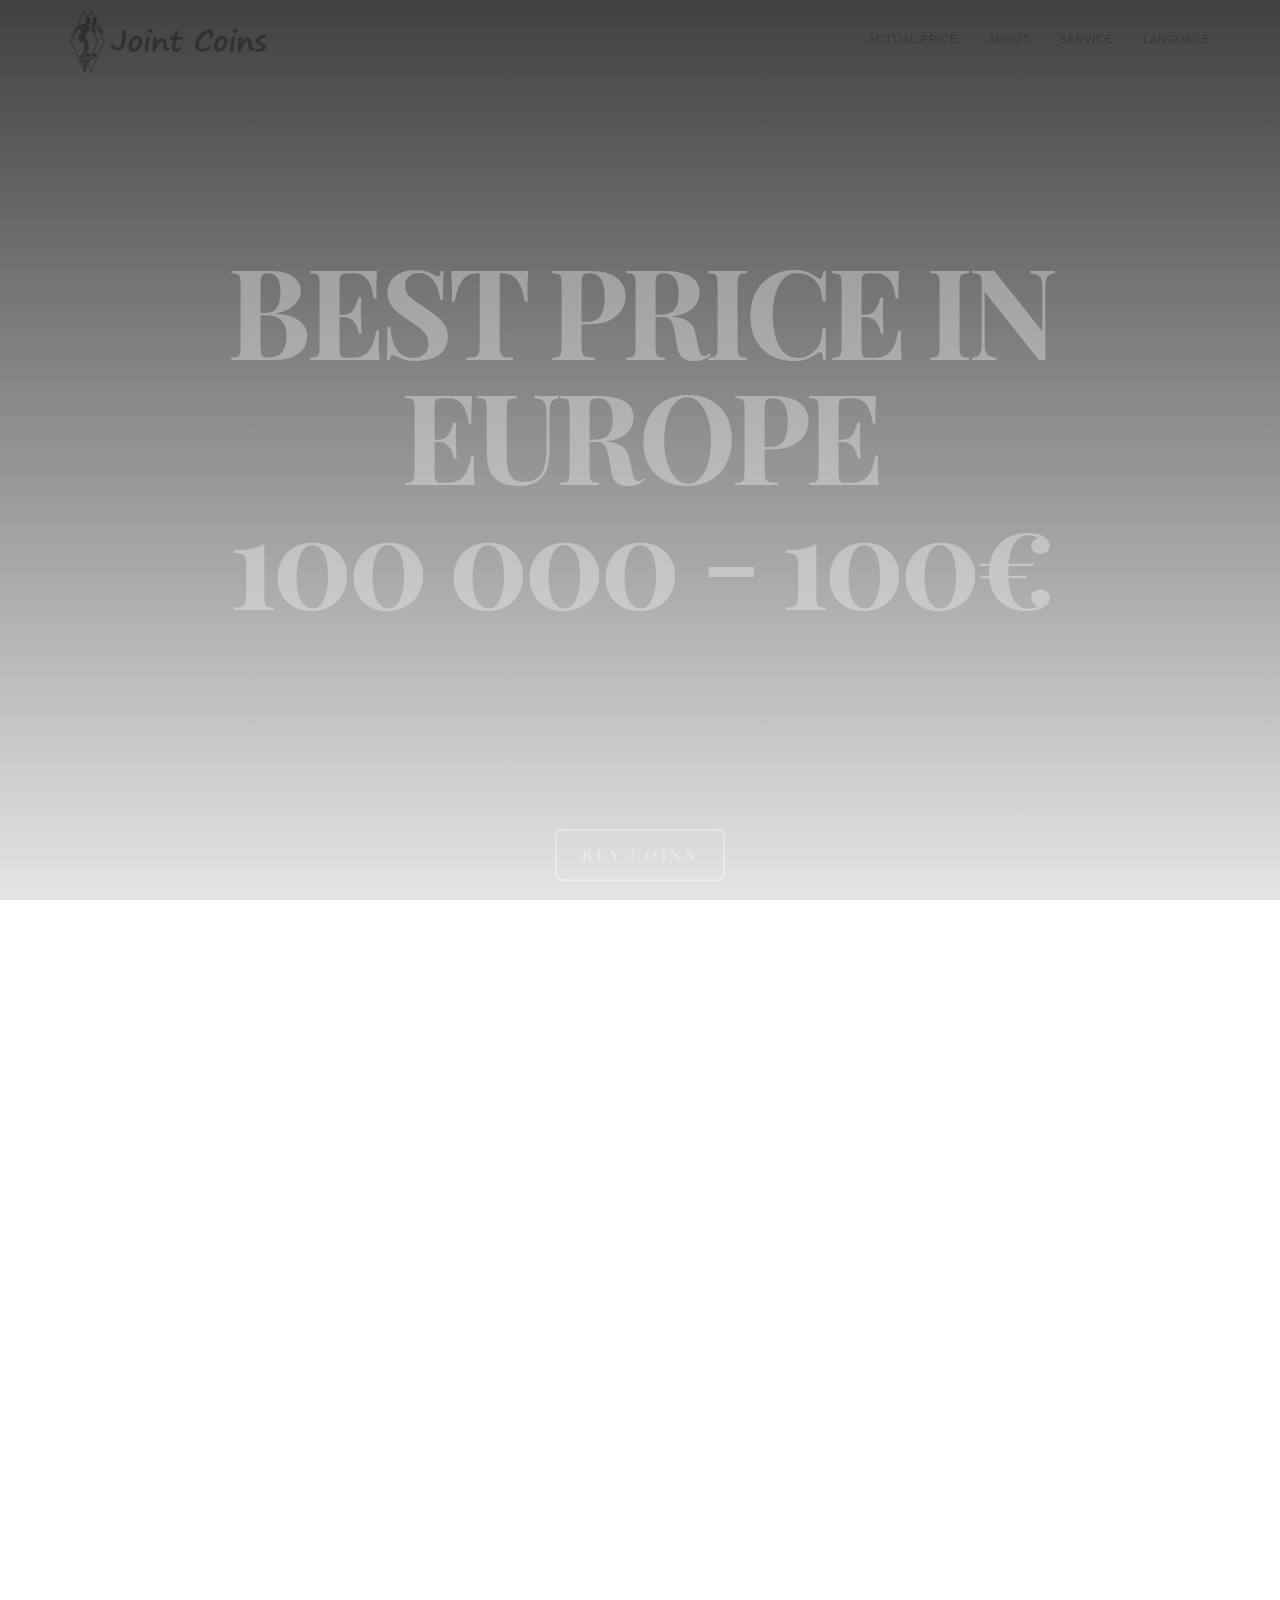
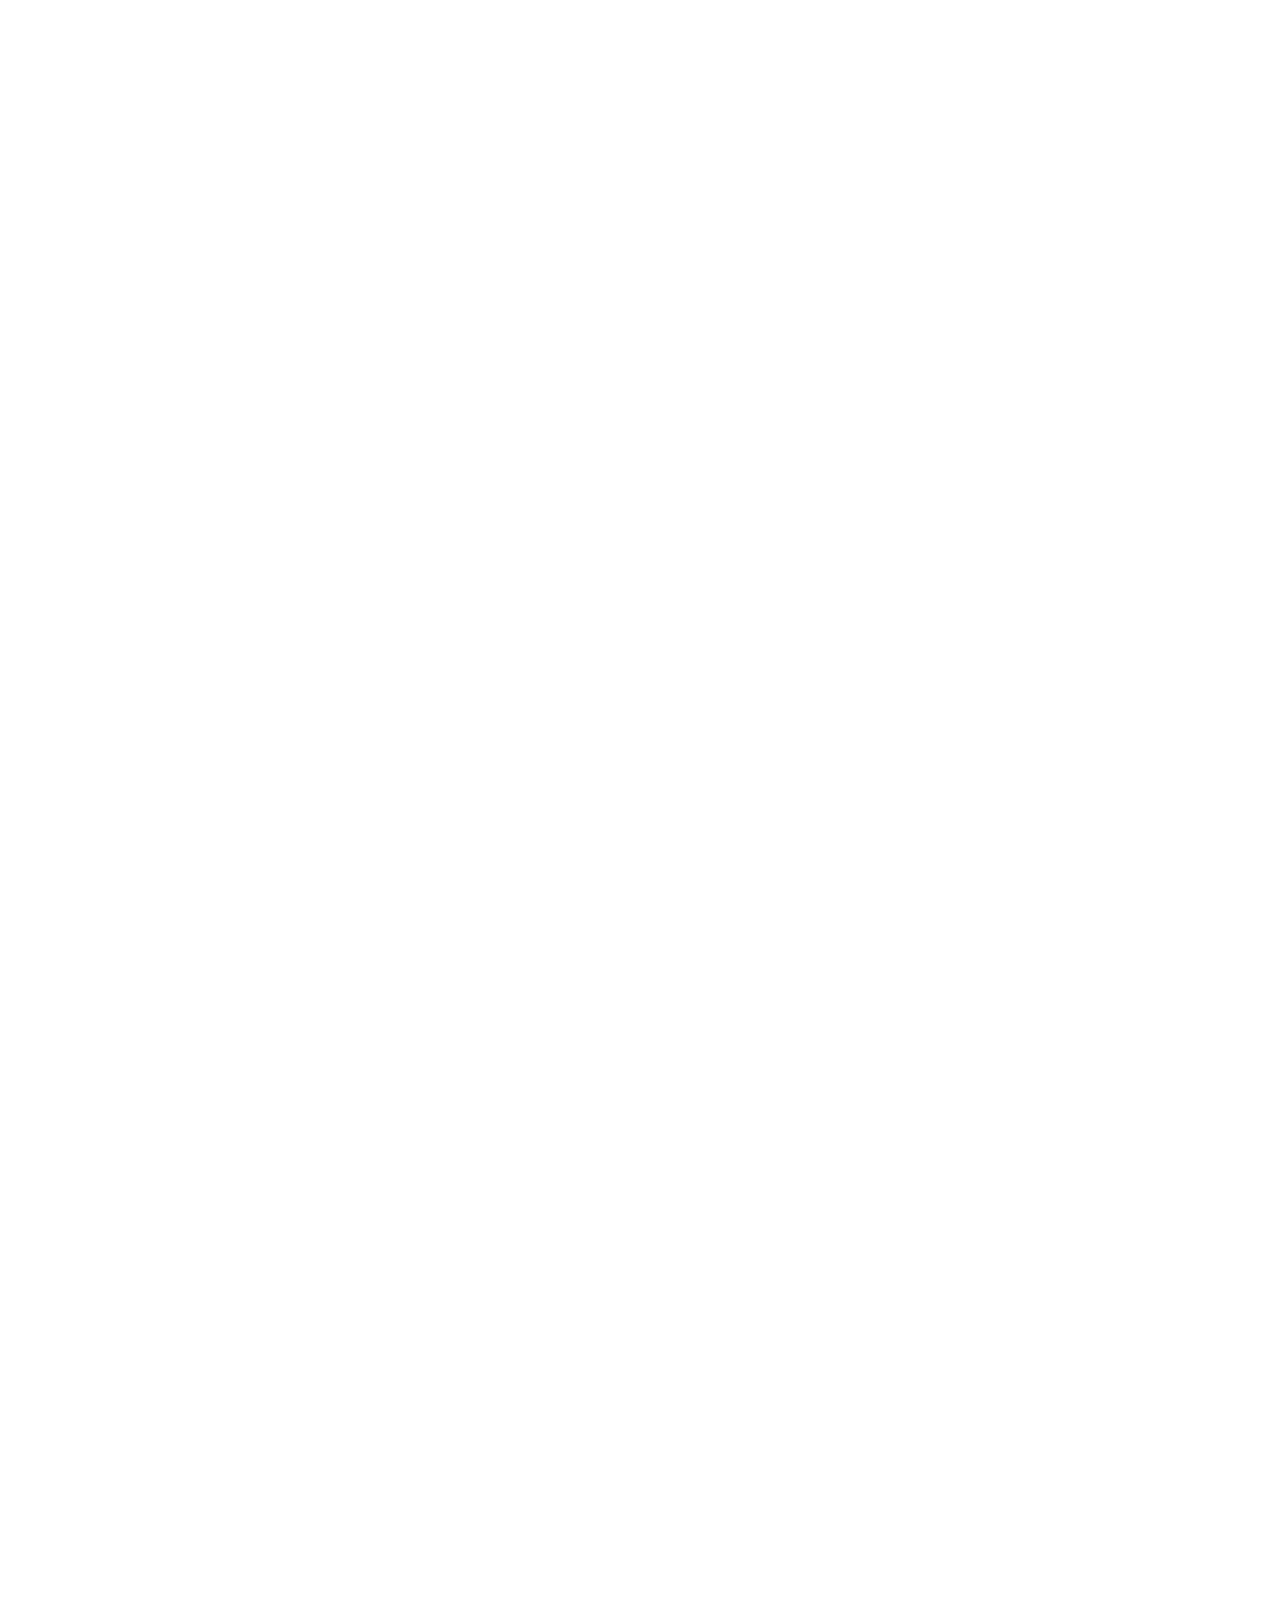
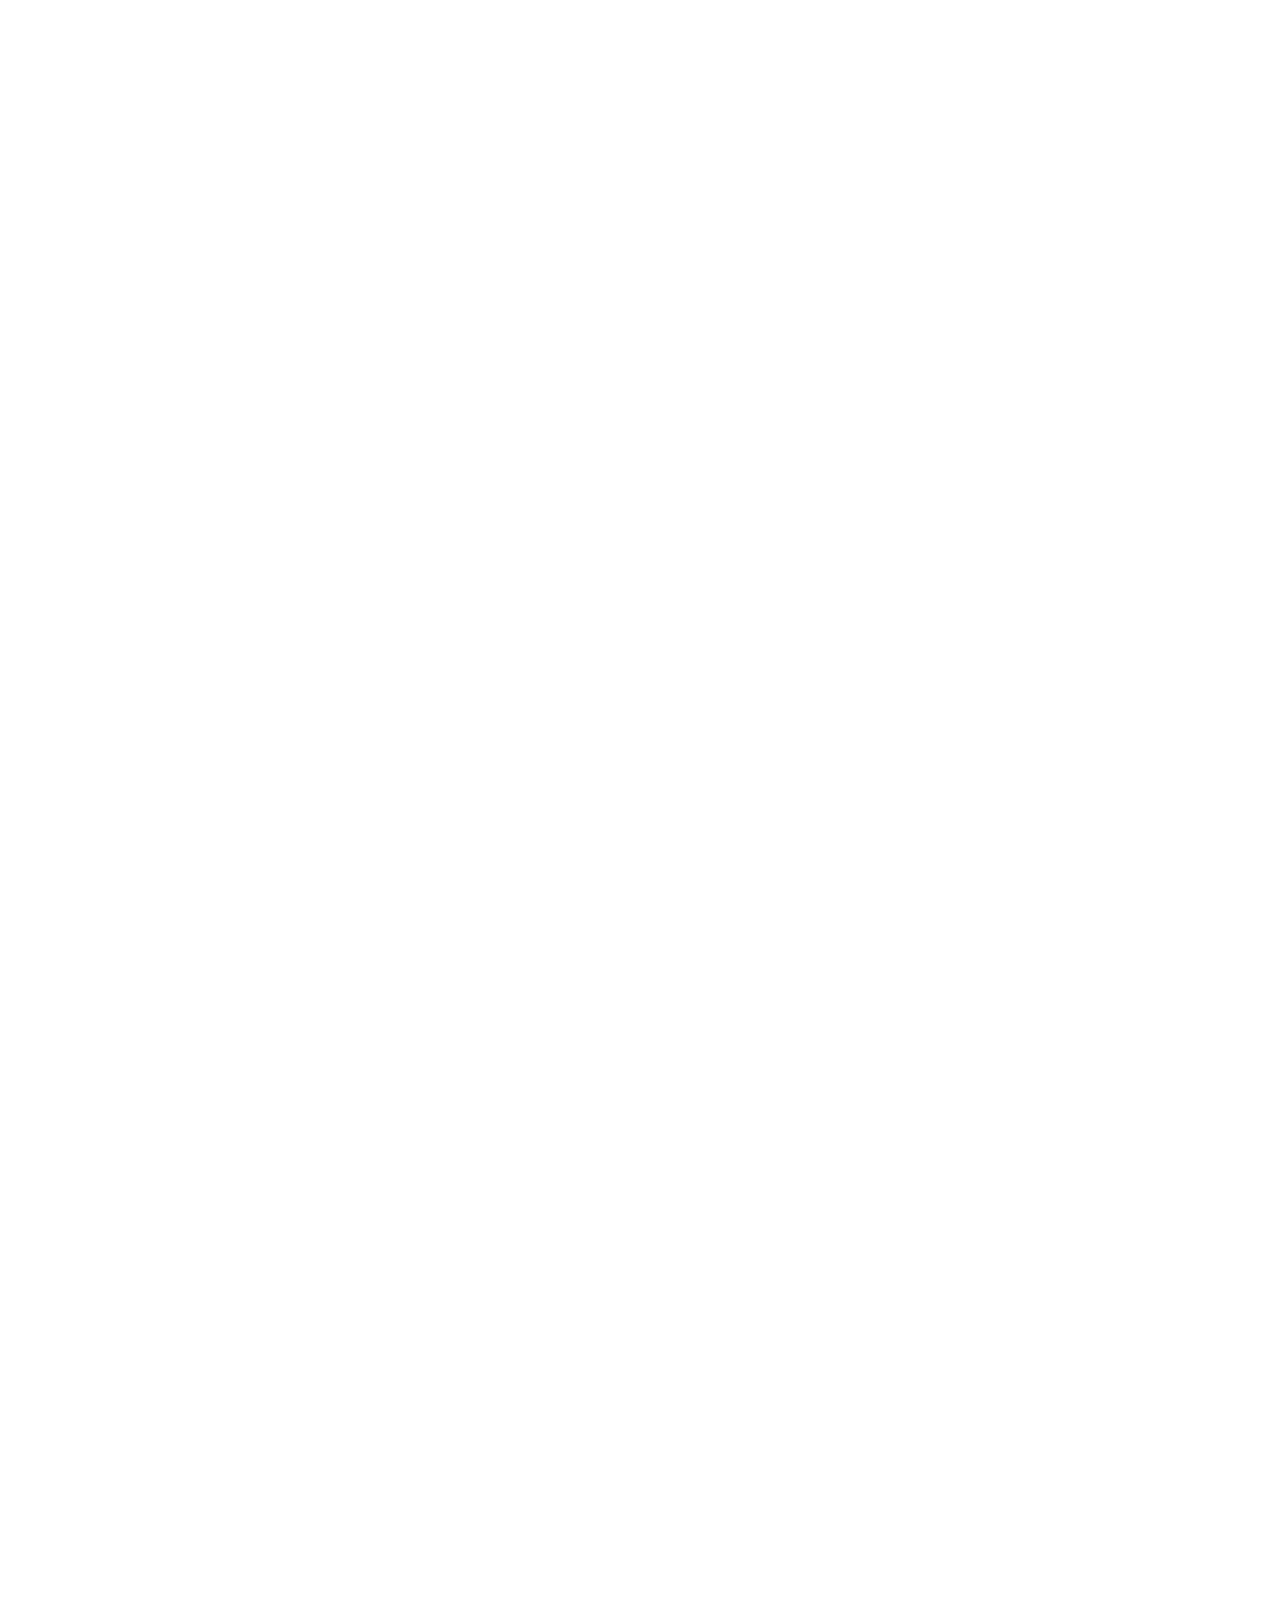
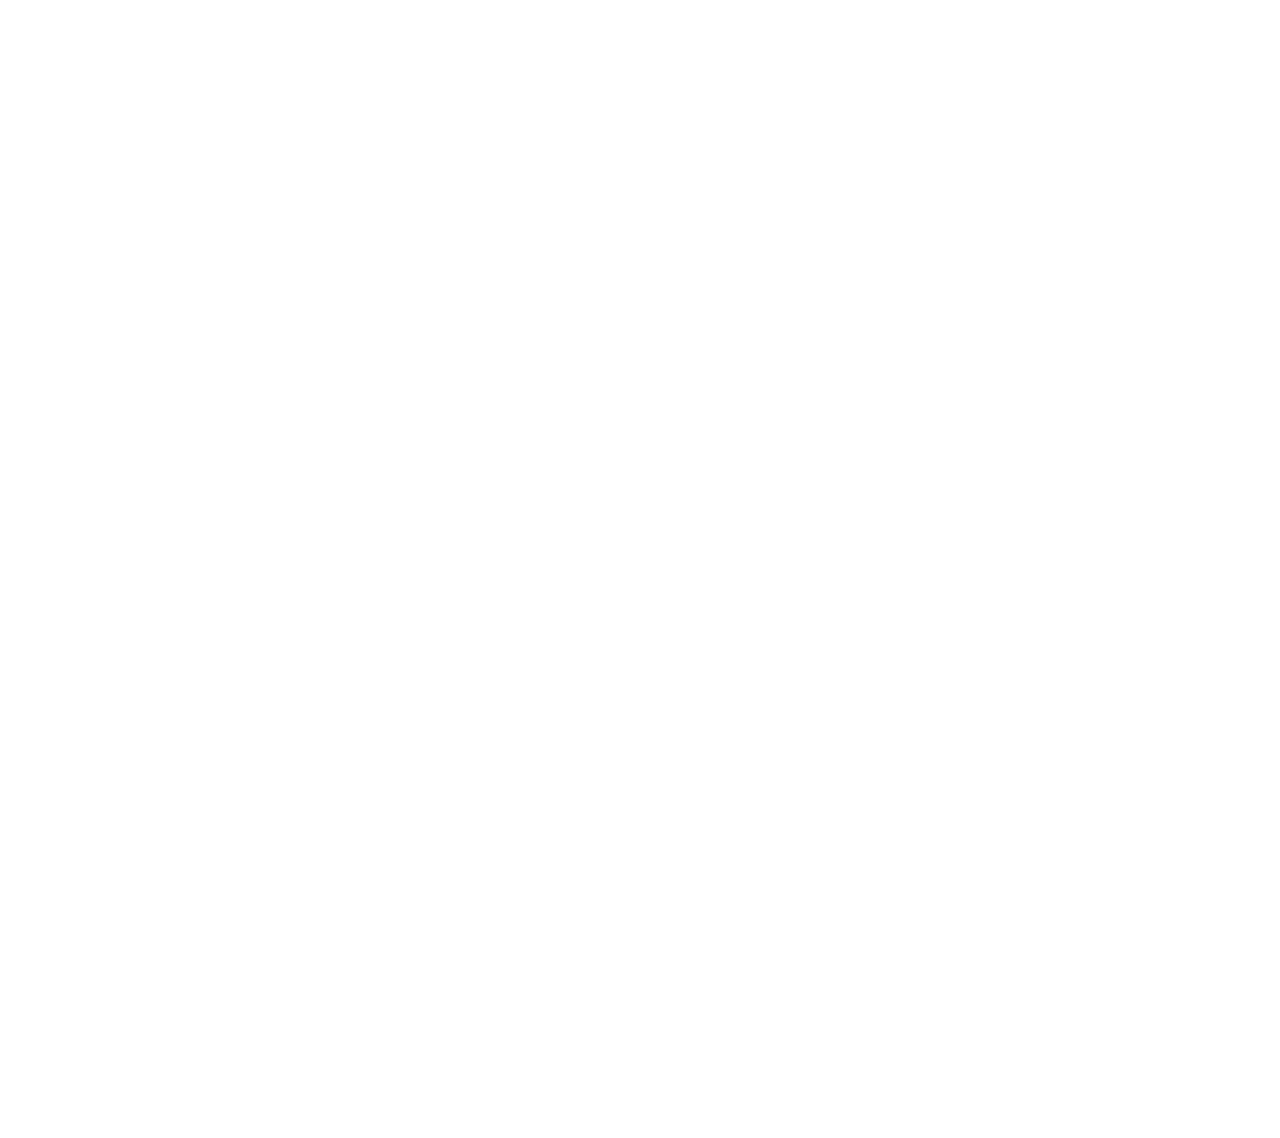
==== index.html @ ea69a512 "first commit" ====
<!DOCTYPE html>
<html lang="en">
<head>
    <meta charset="utf-8">
    <title>
        Joint Coins
    </title>
    <link rel="icon" type="images/png" href="logo.png" />
    <meta content="" name="description">
    <meta content="" name="author">
    <meta content="" name="keywords">
    <meta content="height=device-height, width=device-width, initial-scale=1.0, minimum-scale=1.0, maximum-scale=1.0, user-scalable=no" name="viewport">
    <!-- Focus v1.3 || ex nihilo || August - September 2017 -->
    <!-- style start -->
    <link href="css/plugins.css" media="all" rel="stylesheet" type="text/css">
    <link href="css/style.css" media="all" rel="stylesheet" type="text/css"><!-- style end -->
    <!-- google fonts start -->
    <link href="https://fonts.googleapis.com/css?family=Raleway:100,200,300,400,500,600,700,800,900%7CMontserrat:400,700%7CPlayfair+Display+SC:400,400i,700,700i,900,900i" rel="stylesheet" type=
            "text/css"><!-- google fonts end -->
</head>
<body>
<!-- preloader start -->
<!--<div class="preloader-bg"></div>-->
<!--<div id="preloader">-->
<!--    <div id="preloader-status">-->
<!--        <div class="preloader-position loader">-->
<!--            <span></span>-->
<!--        </div>-->
<!--    </div>-->
<!--</div>&lt;!&ndash; preloader end &ndash;&gt;-->
<!-- navigation start -->
<nav class="navbar navbar-fixed-top navbar-bg-switch">
    <!-- container start -->
    <div class="container">
        <div class="navbar-header fadeIn-element">
            <!-- logo start -->
            <div class="logo">
                <a class="navbar-brand logo" href="#"><!-- logo light start -->
                    <img alt="Logo" class="logo-light" src="img/logo-light.png"><!-- logo light end -->
                    <!-- logo dark start -->
                    <img alt="Logo" class="logo-dark" src="img/logo-dark.png"><!-- logo dark end --></a>
            </div><!-- logo end -->
        </div><!-- main navigation start -->
        <div class="main-navigation fadeIn-element">
            <div class="navbar-header">
                <button aria-expanded="false" class="navbar-toggle collapsed" data-target="#navbar-collapse" data-toggle="collapse" type="button"><span class="sr-only">Toggle
                        navigation</span> <span class="icon-bar"></span> <span class="icon-bar"></span> <span class="icon-bar"></span></button>
            </div>
            <div class="collapse navbar-collapse" id="navbar-collapse">
                <!-- menu start -->
                <ul class="nav navbar-nav navbar-right">
                    <li>
                        <a class="page-scroll link-underline-menu active" href="#home">Actual price</a>
                    </li>
                    <li>
                        <a class="page-scroll link-underline-menu" href="#about">About</a>
                    </li>
                    <li>
                        <a class="page-scroll link-underline-menu" href="#featured">Service</a>
                    </li>
                    <li>
<!--                        <a class="page-scroll link-underline-menu-language" href="#services">Language</a>-->
                            <a class="page-scroll link-underline-menu dropbtn" href="#footer">Language</a>
                    </li>
                    <li>
                </ul><!-- menu end -->
            </div>
        </div><!-- main navigation end -->
    </div><!-- container end -->
</nav><!-- navigation end -->
<!-- home start -->
<div class="upper-page" id="home">
    <!-- hero bg start -->
    <div class="hero-fullscreen">
        <!-- shadow start -->
        <div class="top-shadow"></div><!-- shadow end -->
        <video class="video-bg" src="videopack.mp4" autoplay loop muted playsinline></video>
    </div><!-- hero bg end -->
    <!-- center container start -->
    <div class="center-container">
        <!-- center block start -->
        <div class="center-block fadeIn-element">
            <h1 class="home-page-title">
                Best price in Europe <br> 100 000 - 100€
            </h1>
            <div class="home-page-subtitle-carousel owl-carousel">
                <h2 class="home-page-title">
                    Undisputed leadership
                </h2>
                <h2 class="home-page-title">
                    Reliability of transfers
                </h2>
                <h2 class="home-page-title">
                    Unshakable confidence
                </h2>
                <h2 class="home-page-title">
                    Excellent quality
                </h2>
            </div>
            <div style="display: flex; justify-content: center; position: absolute; bottom: 0.5cm; width: 100%;">
                <a class="myButton page-scroll link-underline-menu" href="#price">Buy coins</a>
            </div>
        </div>
    </div><!-- center block end -->
</div><!-- center container end -->
<!-- about start -->
<section id="about">
    <!-- container start -->
    <div class="container sections">
        <!-- row start -->
        <div class="row">
            <!-- col start -->
            <div class="col-lg-12 text-center">
                <h2 class="section-heading section-heading-about">
                    About
                </h2>
            </div><!-- col end -->
        </div><!-- row end -->
        <!-- row start -->
        <div class="row">
            <!-- col start -->
            <div class="col-md-4 col-sm-4">
                <!-- intro start -->
                <div class="intro-years">
                    <h2>
                        Years
                    </h2>
                    <div class="borders-berlin" ></div>
                    <h3 class="facts-counter-number">
                        3
                    </h3>
                    <h4>
                        of service
                    </h4>
                    <div id="price"></div>
                </div><!-- intro end -->
            </div><!-- col end -->
            <!-- col start -->
            <div class="col-md-8 col-sm-8">
                <!-- quote start -->
                <blockquote>
                    <p>
                        <a class="link-underline" onclick="window.open('https://t.me/joint_coins', '_blank')" >Joint Coins</a>
                        - this is a classic type of safe delivery of coins to your account. Thanks to communication directly with store managers, we can guarantee the best cooperation and indescribable shopping convenience.
                    </p>
                </blockquote><!-- quote end -->
                <p>
                    By buying coins from us, you get the exact amount of in-game currency (or with a small bonus) that you wanted so much to purchase the desired star for your team.
                    <br> <p> Oh, the commission from EA is 5%... Of course, we take it upon ourselves. </p>
            </div><!-- col end -->
        </div><!-- row end -->
        <!-- row start -->
        <div class="row carousel-img-wrapper">

            <!-- col start -->
            <div class="col-lg-12 text-center">
                <h2 class="section-heading secondary">
                    <button class="c-btn fullwidth" onclick="window.open('https://wa.me/qr/WFANK3Y3PH5QE1', '_blank')" type="submit"><span>Buy coins<br> in WhatsApp</span></button>
                    <button class="c-btn fullwidth" onclick="window.open('https://t.me/joint_coins', '_blank')" type="submit"><span>Buy coins <br> in Telegram</span></button>
                    <!--                            Оформити замовлення-->
                </h2>
            </div><!-- col end -->
        </div><!-- row end -->
        <!-- row start -->
        <div class="row" id="carousel-img">
            <!-- col start -->
            <div class="col-sm-12">
                <!-- IMG carousel start -->
                <div class="owl-carousel" id="carousel-img-carousel">
                    <!-- carousel img item 1 start -->
                    <div class="carousel-img-item hover-effect-img">
                        <div class="hover-icons">
                            <button class="c1-btn fullwidth1" type="submit"><span>Buy coins WhatsApp</span></button>
                            <button class="c-btn fullwidth1" type="submit"><span>Buy coins Telegram</span></button>
                        </div>
                        <div class="carousel-img-item-1"></div>
                        <div class="hover-effect the-team"></div>
                        <div class="team-box">
                            100 000 - 10 € <br>
                            <!--                                    <span>100 000 - 290 ₴ гривень</span>-->
                        </div>
                    </div><!-- carousel img item 1 end -->
                    <!-- carousel img item 2 start -->
                    <div class="carousel-img-item hover-effect-img">
                        <div class="hover-icons">
                            <button class="c1-btn fullwidth1" type="submit"><span>Buy coins WhatsApp</span></button>
                            <button class="c-btn fullwidth1" type="submit"><span>Buy coins Telegram</span></button>
                        </div>
                        <div class="carousel-img-item-2"></div>
                        <div class="hover-effect the-team"></div>
                        <div class="team-box">
                            200 000 - 20 € <br>
                            <!--                                    <span>Assistant Photographer</span>-->
                        </div>
                    </div><!-- carousel img item 2 end -->
                    <!-- carousel img item 3 start -->
                    <div class="carousel-img-item hover-effect-img">
                        <div class="hover-icons">
                            <button class="c1-btn fullwidth1" type="submit"><span>Buy coins WhatsApp</span></button>
                            <button class="c-btn fullwidth1" type="submit"><span>Buy coins Telegram</span></button>
                        </div>
                        <div class="carousel-img-item-3"></div>
                        <div class="hover-effect the-team"></div>
                        <div class="team-box">
                            300 000 - 30 € <br>
                            <!--                                    <span>Advertising Photographer</span>-->
                        </div>
                    </div><!-- carousel img item 3 end -->
                    <!-- carousel img item 4 start -->
                    <div class="carousel-img-item hover-effect-img">
                        <div class="hover-icons">
                            <button class="c1-btn fullwidth1" type="submit"><span>Buy coins WhatsApp</span></button>
                            <button class="c-btn fullwidth1" type="submit"><span>Buy coins Telegram</span></button>
                        </div>
                        <div class="carousel-img-item-4"></div>
                        <div class="hover-effect the-team"></div>
                        <div class="team-box">
                            500 000 - 50 € <br>
                            <!--                                    <span>Editorial Photographer</span>-->
                        </div>

                    </div><!-- carousel img item 4 end -->
                    <!-- carousel img item 5 start -->
                    <div class="carousel-img-item hover-effect-img">
                        <div class="hover-icons">
                            <button class="c1-btn fullwidth1" type="submit"><span>Buy coins WhatsApp</span></button>
                            <button class="c-btn fullwidth1" type="submit"><span>Buy coins Telegram</span></button>
                        </div>
                        <div class="carousel-img-item-5"></div>
                        <div class="hover-effect the-team"></div>
                        <div class="team-box">
                            1 000 000 - 100 € <br>
                            <!--                                    <span>Corporate Photographer</span>-->
                        </div>
                    </div><!-- carousel img item 5 end -->
                    <div class="carousel-img-item hover-effect-img">
                        <div class="hover-icons">
                            <button class="c1-btn fullwidth1" type="submit"><span>Buy coins WhatsApp</span></button>
                            <button class="c-btn fullwidth1" type="submit"><span>Buy coins Telegram</span></button>
                        </div>
                        <div class="carousel-img-item-6"></div>
                        <div class="hover-effect the-team"></div>
                        <div class="team-box">
                            1 700 000 - 170 € <br>
                            <!--                                    <span>Corporate Photographer</span>-->
                        </div>
                    </div><!-- carousel img item 5 end -->
                </div>
            </div><!-- carousel img item 7 end -->
        </div><!-- IMG carousel end -->
    </div><!-- col end -->
</section><!-- about end -->
<section class="extra-spacer" id="featured">
    <!-- container start -->
    <div class="container-fluid sections">
        <!-- row start -->
        <div class="row">
            <!-- col start -->
            <div class="col-lg-12 text-center">
                <h2 class="section-heading section-heading-featured">
                    SERVICES Joint Coins
                </h2>
            </div><!-- col end -->
        </div><!-- row end -->
        <!-- row start -->
        <div class="row">
            <!-- col start -->
            <div class="col-md-6 nopadding">
                <!-- slick right start -->
                <div class="slick-right">
                    <!-- featured item carousel 1 img start -->
                    <div class="img-fullwidth-wrapper">
                        <video class="video-bg" src="videopack2.mp4" autoplay loop muted playsinline></video>
                    </div><!-- featured item carousel 1 img end -->
                </div><!-- slick right end -->
            </div><!-- col end -->
            <div class="col-md-6 nopadding">
                <!-- slick left start -->
                <div class="slick-left">
                    <!-- featured item 1 info start -->
                    <div class="blockquote bg-color-1">
                        <!-- center container start -->
                        <div class="center-container" >
                            <!-- center block start -->
                            <div class="center-block" >
                                <h3 class="cd-featured-name">
                                    Processing of orders
                                </h3>
                                <p> You inform us of the number of coins you have in your account and we select the cards,
                                    <br>For example: you have 25 thousand available and you ordered 200 thousand.
                                    <br>You buy a player for 25,000, put him on the market for 237,000, we in turn buy him back (we also cover EA's commission of 5%).
                                    <br>For this difference, we transferred exactly 200 thousand to you!
                                </p>
                            </div><!-- center block end -->
                        </div><!-- center container end -->
                    </div><!-- featured item 1 info end -->
                    <!-- featured item 2 info start -->
                    <div class="blockquote bg-color-2">
                        <!-- center container start -->
                        <div class="center-container">
                            <!-- center block start -->
                            <div class="center-block">
                                <h3 class="cd-featured-name">
                                    Speed and convenience
                                </h3>
                                <p>
                                    For faster and more convenient coin transfer, please keep your balance active.
                                    <br> The presence of 50-100 thousand in the account considerably speeds up the transfer of the desired number of coins
                                </p>
                            </div><!-- center block end -->
                        </div><!-- center container end -->
                    </div><!-- featured item 2 info end -->
                    <!-- featured item 3 info start -->
                    <div class="blockquote bg-color-3">
                        <!-- center container start -->
                        <div class="center-container">
                            <!-- center block start -->
                            <div class="center-block">
                                <h3 class="cd-featured-name">
                                    Customer service
                                </h3>
                                <p>
                                    All orders are accepted only in WhatsApp or Telegram chat, directly with store managers.
                                    <br>Please do not follow the link from unknown sources, so as not to fall into the hands of fraudsters, use only links
                                </p>
                            </div><!-- center block end -->
                        </div><!-- center container end -->
                    </div><!-- featured item 3 info end -->
                    <!-- featured item 4 info start -->
                    <div class="blockquote bg-color-4">
                        <!-- center container start -->
                        <div class="center-container">
                            <!-- center block start -->
                            <div class="center-block">
                                <h3 class="cd-featured-name">
                                    Variability of the order
                                </h3>
                                <p> We offer two methods:
                                    <br>1 - Follow our recommendations for placing players with the given characteristics on the market and we will buy your cards
                                    <br>2 - Put your EA FC Companion account in our hands and we will count the coins ourselves
                                    <!--                                            По ту сторону проєкту стоять десятки поставщиків, які готові викупити ваших гравців.-->
                                    <!--                                            <br> Для найшвидшої доставки монет, все що вам потрібно робити - це чітко виконувати інструкції надані співробітниками компанії-->
                                </p>
                            </div><!-- center block end -->
                        </div><!-- center container end -->
                    </div><!-- featured item 4 info end -->
                    <!-- featured item 5 info start -->
                    <div class="blockquote bg-color-5">
                        <!-- center container start -->
                        <div class="center-container">
                            <!-- center block start -->
                            <div class="center-block">
                                <h3 class="cd-featured-name">
                                    Reliability and security
                                </h3>
                                <p>
                                    We provide security guarantees and fast delivery of orders to our customers,
                                    <br>Joint Coins becomes the undisputed leader and the best market for buying
                                    cheapest EA FC coins for all platforms
                                </p>
                            </div><!-- center block end -->
                        </div><!-- center container end -->
                    </div><!-- featured item 5 info end -->
                </div><!-- slick left end -->
            </div><!-- col end -->
            <div class="bar0" id="bar">
                <img alt="Bar Arrow" src="img/active-arrow.png">
            </div><!-- slick arrow bar end -->
            <!-- slick bottom start -->
            <div class="slick-bottom">
                <!-- featured item 1 info bottom start -->
                <div>
                    <div class="cd-author">
                        <img alt="Featured Thumb Img" src="img/featured/featured-thumb-1.png">
                        <ul class="cd-author-info">
                            <li>Processing of orders
                            </li>
                            <li>
                            </li>
                        </ul>
                    </div>
                </div><!-- featured item 1 info bottom end -->
                <!-- featured item 2 info bottom start -->
                <div>
                    <div class="cd-author">
                        <img alt="Featured Thumb Img" src="img/featured/featured-thumb-2.png">
                        <ul class="cd-author-info">
                            <li>Convenience/<br>Speed
                            </li>
                            <li>
                            </li>
                        </ul>
                    </div>
                </div><!-- featured item 2 info bottom end -->
                <!-- featured item 3 info bottom start -->
                <div>
                    <div class="cd-author">
                        <img alt="Featured Thumb Img" src="img/featured/featured-thumb-5.png">
                        <ul class="cd-author-info">
                            <li>Customer service
                            </li>
                            <li>
                            </li>
                        </ul>
                    </div>
                </div><!-- featured item 3 info bottom end -->
                <!-- featured item 4 info bottom start -->
                <div>
                    <div class="cd-author">
                        <img alt="Featured Thumb Img" src="img/featured/featured-thumb-3.png">
                        <ul class="cd-author-info">
                            <li>Variability of the order
                            </li>
                            <li>
                            </li>
                        </ul>
                    </div>
                </div><!-- featured item 4 info bottom end -->
                <!-- featured item 5 info bottom start -->
                <div>
                    <div class="cd-author">
                        <img alt="Featured Thumb Img" src="img/featured/featured-thumb-4.png">
                        <ul class="cd-author-info">
                            <li>Reliability and security
                            </li>
                            <li>
                            </li>
                        </ul>
                    </div>
                </div><!-- featured item 5 info bottom end -->
            </div><!-- slick bottom end -->
        </div><!-- row end -->
    </div><!-- container end -->
</section><!-- featured end -->
<section id="timeline">
    <!-- container start -->
    <div class="container">
        <!-- row start -->
        <div class="row">
            <!-- col start -->
            <div class="col-lg-12 text-center">
                <h2 class="section-heading section-heading-timeline">
                    Buying coins
                </h2>
            </div><!-- col end -->
        </div><!-- row end -->
        <!-- row start -->
        <div class="row">
            <!-- col start -->
            <div class="col-lg-12">
                <!-- timeline steps start -->
                <ul class="timeline">
                    <!-- timeline step 1 start -->
                    <li>
                        <div class="timeline-image">
                            <video class="img-circle img-responsive" src="contract.mp4" autoplay loop muted playsinline></video>
                        </div>
                        <div class="timeline-panel">
                            <div class="timeline-heading">
                                <h4 class="cd-timeline-date">
                                    <!--                                            April 2015 - Present-->
                                </h4>
                                <h3 class="cd-timeline-name">
                                    Placing an order
                                </h3>
                            </div>
                            <div class="timeline-body">
                                <p>
                                    Tell the store manager your platform and the number of coins you wish to purchase. Follow the company employee's recommendations for placing cards on the market
                                    <br> (or just transfer the account to us, we will arrange everything ourselves)
                                </p>
                            </div>
                        </div>
                    </li><!-- timeline step 1 end -->
                    <!-- timeline step 2 start -->
                    <li class="timeline-inverted">
                        <div class="timeline-image">
                            <video class="img-circle img-responsive" src="terminal.mp4" autoplay loop muted playsinline></video>
                        </div>
                        <div class="timeline-panel">
                            <div class="timeline-heading">
                                <h4 class="cd-timeline-date">
                                    <!--                                            May 2008 - April 2015-->
                                </h4>
                                <h3 class="cd-timeline-name left">
                                    Making payment
                                </h3>
                            </div>
                            <div class="timeline-body">
                                <p>
                                    After placing an order, we provide payment details. We accept payments in euros, dollars, and USDT.
                                    Many payment methods: e-wallets, payment to visa and mastercard, intra-bank transfers, PayPal and Payoneer
                                </p>
                            </div>
                        </div>
                    </li><!-- timeline step 2 end -->
                    <!-- timeline step 3 start -->
                    <li>
                        <div class="timeline-image">
                            <video class="img-circle img-responsive" src="dropcoins.mp4" autoplay loop muted playsinline></video>
                        </div>
                        <div class="timeline-panel">
                            <div class="timeline-heading">
                                <h4 class="cd-timeline-date">
                                    <!--                                            January 2004 - May 2008-->
                                </h4>
                                <h3 class="cd-timeline-name">
                                    Transfer of coins
                                </h3>
                            </div>
                            <div class="timeline-body">
                                <p>
                                    We buy out your players who were put on the market early.
                                    <br> Done, coins in your account!
                                </p>
                            </div>
                        </div>
                    </li><!-- timeline step 3 end -->
                </ul><!-- timeline steps end -->
            </div><!-- col end -->
        </div><!-- row end -->
    </div><!-- container end -->
</section><!-- timeline end -->
        <div class="row">
            <!-- col start -->
            <div class="col-md-6 col-sm-6 nopadding">
                <div class="slick-left">
                    <div class="blockquote">
                        <!-- center container start -->
                        <div class="center-container">
                            <!-- center block start -->
                            <div class="center-block">
                                <div class="services-wrapper">
                                    <div class="services-accordion">
                                        <ul>
                                            <li>
                                                <span>Who are Joint Coins?</span>
                                                <ul>
                                                    <li>
                                                        <a class="link-underline services">
                                                            Since the establishment of Joint Coins, we have focused on providing customers with professional services for the delivery of in-game currency of sports simulators.
                                                            Players need multiple ways to get rich quick in a short period of time in addition to the usual in-game means of earning currency.
                                                            We created Joint Coins to solve this problem, we sell in-game currency at a lower price, which allows customers to have a better gaming experience.
                                                            For three years, we have provided high-quality services to hundreds of players and won the trust and recognition of all users.
                                                            Thank you for all the comments and suggestions in the process of using the site, you will get the best service at Joint Coins.
                                                        </a>
                                                    </li>
                                                </ul>
                                            </li>
                                            <li>
                                                <span>How to buy coins?</span>
                                                <ul>
                                                    <li>
                                                        <a class="link-underline services">
                                                            All orders are accepted only in WhatsApp or Telegram chat Joint Coins, directly with store managers.
                                                            We offer two methods:
                                                            <br>1 - Follow our recommendations for putting players on the market with the given characteristics and we will buy your cards
                                                            <br>2 - Put your EA FC Companion account in our hands and we will transfer the coins ourselves
                                                        </a>
                                                    </li>
                                                </ul>
                                            </li>
                                            <li>
                                                <span>How long does it take to deliver coins?</span>
                                                <ul>
                                                    <li>
                                                        <a class="link-underline services">
                                                            Coins are delivered within 10 minutes when providing EA FC Companion account details.
                                                            If you buy coins through the sale of players personally, then everything is up to you, it usually takes up to 20 minutes
                                                            (we recommend not to purchase coins by more than two players per day in order to protect the akk from the ban).
                                                        </a>
                                                    </li>
                                                </ul>
                                            </li>
                                        </ul>
                                    </div>
                                </div>
                            </div><!-- center block end -->
                        </div><!-- center container end -->
                    </div>
                </div><!-- slick left end -->
            </div><!-- col end -->
            <!-- col start -->
            <div class="col-md-6 nopadding">
                <!-- slick left start -->
                <div class="slick-left">
                    <div class="blockquote">
                        <!-- center container start -->
                        <div class="center-container">
                            <!-- center block start -->
                            <div class="center-block">
                                <div class="services-wrapper">
                                    <div class="slick-slide1 services-accordion">
                                        <ul>
                                            <li>
                                                <span>How to pay?</span>
                                                <ul>
                                                    <li>
                                                        <a class="link-underline services">
                                                            We provide you with several payment options, choose the one that is convenient for you. We accept payments in euros, dollars and USDT.
                                                            Many payment methods: e-wallets, payment to visa and mastercard, intra-bank transfers, PayPall and Payoneer
                                                        </a>
                                                    </li>
                                                </ul>
                                            </li>
                                            <li>
                                                <span>Can I buy coins without transferring my account?</span>
                                                <ul>
                                                    <li>
                                                        <a class="link-underline services" >
                                                            Yes, of course. You tell us the number of coins in your account and the amount you want to buy,
                                                            we match the card in a few minutes, you buy it and put it on the market according to our specifications. Then we buy it.
                                                        </a>
                                                    </li>
                                                </ul>
                                            </li>
                                            <li>
                                                <span>Why should you work with us?</span>
                                                <ul>
                                                    <li>
                                                        <a class="link-underline services">
                                                            Precisely because we provide security guarantees and fast delivery of orders to our customers,
                                                            Joint Coins is becoming the best marketplace to buy/sell EAFC coins for PC/XBOX/PS.
                                                            Thank you for your love and support, we will continue to improve our service and provide you with the best possible experience.
                                                        </a>
                                                    </li>
                                                </ul>
                                            </li>
                                        </ul>
                                    </div>
                                </div>
                            </div><!-- center block end -->
                        </div><!-- center container end -->
                    </div>
                </div><!-- slick left end -->
            </div><!-- col end -->
        </div><!-- row end -->
<section id="footer">
    <!-- container start -->
    <div class="container-fluid sections">
        <!-- row start -->
        <div class="row footer-credits">
            <!-- footer logo start -->
            <div class="footer-credits-logo">
                <a href="#"><img alt="Logo Footer" src="img/logo-footer.png"></a>
            </div><!-- footer logo end -->
            <!-- footer newsletter form start -->
            <div id="subscribe-wrapper">
                <h2 class="section-heading newsletter">
                    Welcome !
                </h2>
                <div id="newsletter">
                    <div class="newsletter">
                        <form action="subscribe.php" id="subscribe" method="post" name="subscribe">
                            <button class="c-btn fullwidth" onclick="window.open('https://t.me/joint_coins', '_blank')" type="submit"><span>to order in Telegram</span></button>
                            <button class="c-btn fullwidth" onclick="window.open('https://wa.me/qr/WFANK3Y3PH5QE1', '_blank')" type="submit"><span>to order in WhatsApp</span></button>
                        </form>
                    </div>
                </div>
            </div><!-- footer newsletter form end -->
            <!-- footer copyright start -->
            <div class="footer-credits-copyright-wrapper">
                <div class="footer-credits-copyright">
                    <a onclick="window.open('https://t.me/joint_coins', '_blank')" >Joint Coins &copy; 2021 All rights reserved</a>
                </div>
            </div><!-- footer copyright end -->
        </div><!-- row end -->
    </div><!-- container end -->
    <div class="countries">
        <a href="index.html" class="country"><img src="https://flagcdn.com/20x15/gb.png" alt="United Kingdom"> English</a>
        <a href="polish.html" class="country"><img src="https://flagcdn.com/20x15/pl.png" alt="Poland"> Polish</a>
        <a href="italian.html" class="country"><img src="https://flagcdn.com/20x15/it.png" alt="Italy"> Italian</a>
        <a href="spanish.html" class="country"><img src="https://flagcdn.com/20x15/es.png" alt="Spain"> Spanish</a>
        <a href="turkish.html" class="country"><img src="https://flagcdn.com/20x15/tr.png" alt="Turkey"> Turkish</a>
        <a href="danish.html" class="country"><img src="https://flagcdn.com/20x15/dk.png" alt="Denmark"> Danish</a>
        <a href="german.html" class="country"><img src="https://flagcdn.com/20x15/de.png" alt="Germany"> German</a>
        <a href="french.html" class="country"><img src="https://flagcdn.com/20x15/fr.png" alt="France"> French</a>
        <a href="dutch.html" class="country"><img src="https://flagcdn.com/20x15/nl.png" alt="Netherlands"> Dutch</a>
        <a href="swedish.html" class="country"><img src="https://flagcdn.com/20x15/se.png" alt="Sweden"> Swedish</a>
        <a href="romanian.html" class="country"><img src="https://flagcdn.com/20x15/ro.png" alt="Romania"> Romania</a>
        <a href="czech.html" class="country"><img src="https://flagcdn.com/20x15/cz.png" alt="Czech"> Czech</a>
    </div>
</section><!-- footer end -->
<!-- to top arrow start -->
<a class="page-scroll" href="#home">
    <div class="to-top-arrow">
        <span class="ion-ios-arrow-up"></span>
    </div></a><!-- to top arrow end -->
<!-- photoSwipe background start -->
<div aria-hidden="true" class="pswp" role="dialog" tabindex="-1">
    <div class="pswp__bg"></div>
    <div class="pswp__scroll-wrap">
        <div class="pswp__container">
            <div class="pswp__item"></div>
            <div class="pswp__item"></div>
            <div class="pswp__item"></div>
        </div>
        <div class="pswp__ui pswp__ui--hidden">
            <div class="pswp__top-bar">
                <div class="pswp__counter"></div><button class="pswp__button pswp__button--close" title="Close (Esc)"></button> <button class="pswp__button pswp__button--share" title=
                    "Share"></button> <button class="pswp__button pswp__button--fs" title="Toggle fullscreen"></button> <button class="pswp__button pswp__button--zoom" title=
                    "Zoom in/out"></button>
<!--                <div class="pswp__preloader">-->
<!--                    <div class="pswp__preloader__icn">-->
<!--                        <div class="pswp__preloader__cut">-->
<!--                            <div class="pswp__preloader__donut"></div>-->
<!--                        </div>-->
<!--                    </div>-->
<!--                </div>-->
            </div>
            <div class="pswp__share-modal pswp__share-modal--hidden pswp__single-tap">
                <div class="pswp__share-tooltip"></div>
            </div><button class="pswp__button pswp__button--arrow--left" title="Previous (arrow left)"></button> <button class="pswp__button pswp__button--arrow--right" title=
                "Next (arrow right)"></button>
            <div class="pswp__caption">
                <div class="pswp__caption__center"></div>
            </div>
        </div>
    </div>
</div><!-- photoSwipe background end -->
<!-- scripts start -->
<script src="js/plugins.js" type="text/javascript">
</script>
<script src="js/focus.js">
</script><!-- scripts end -->
</body>
</html>
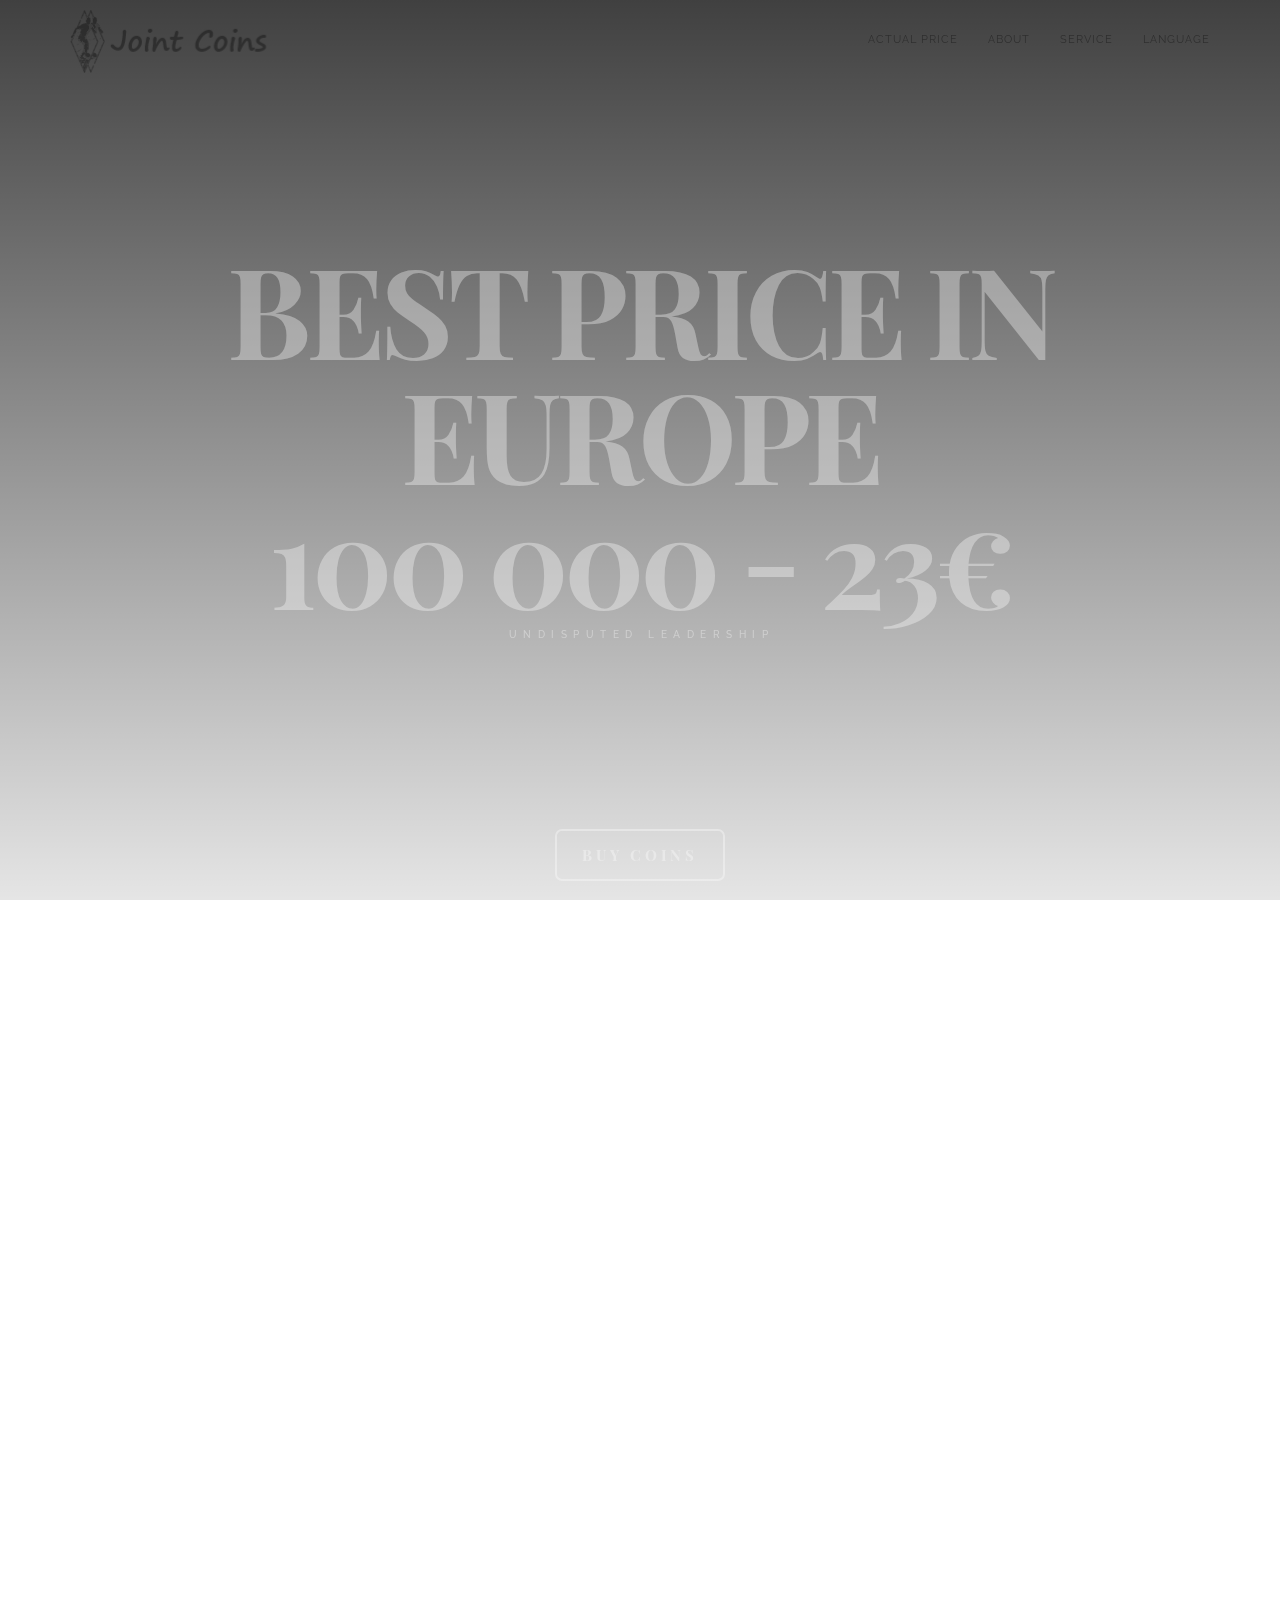
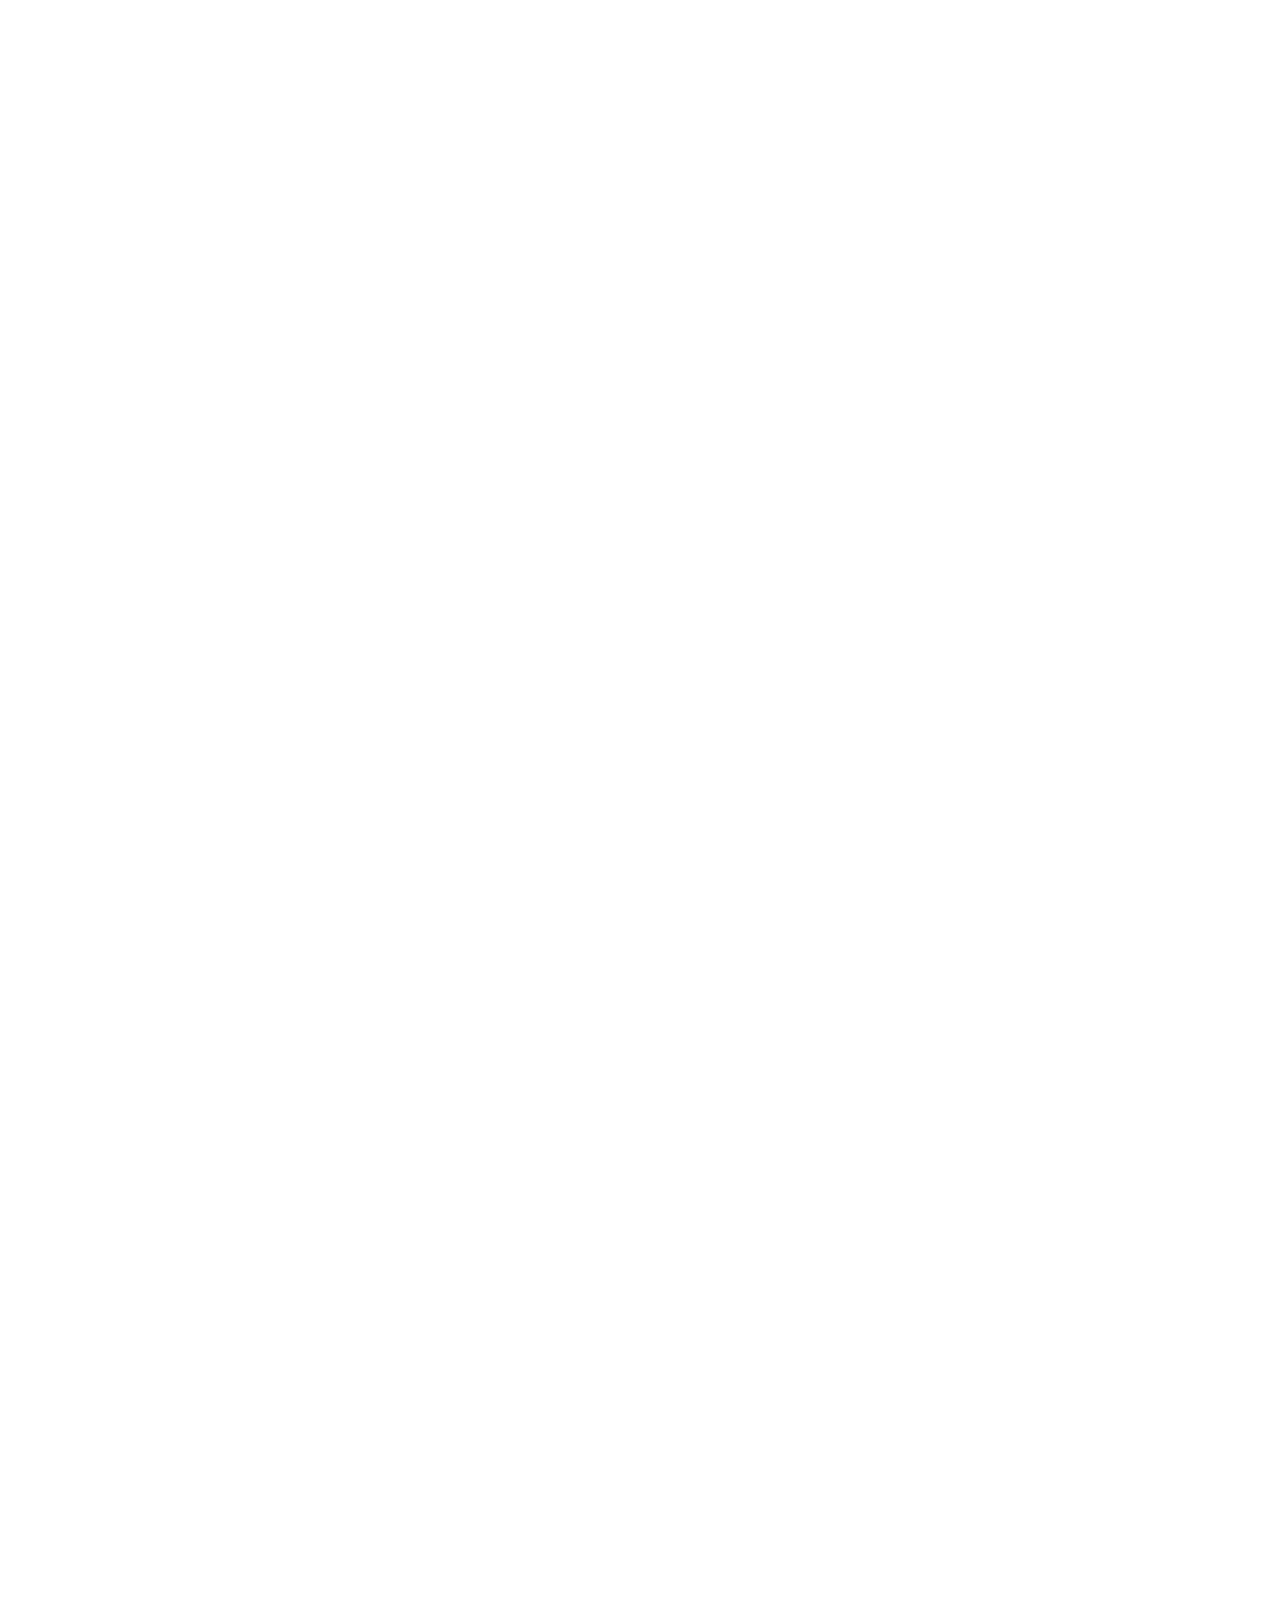
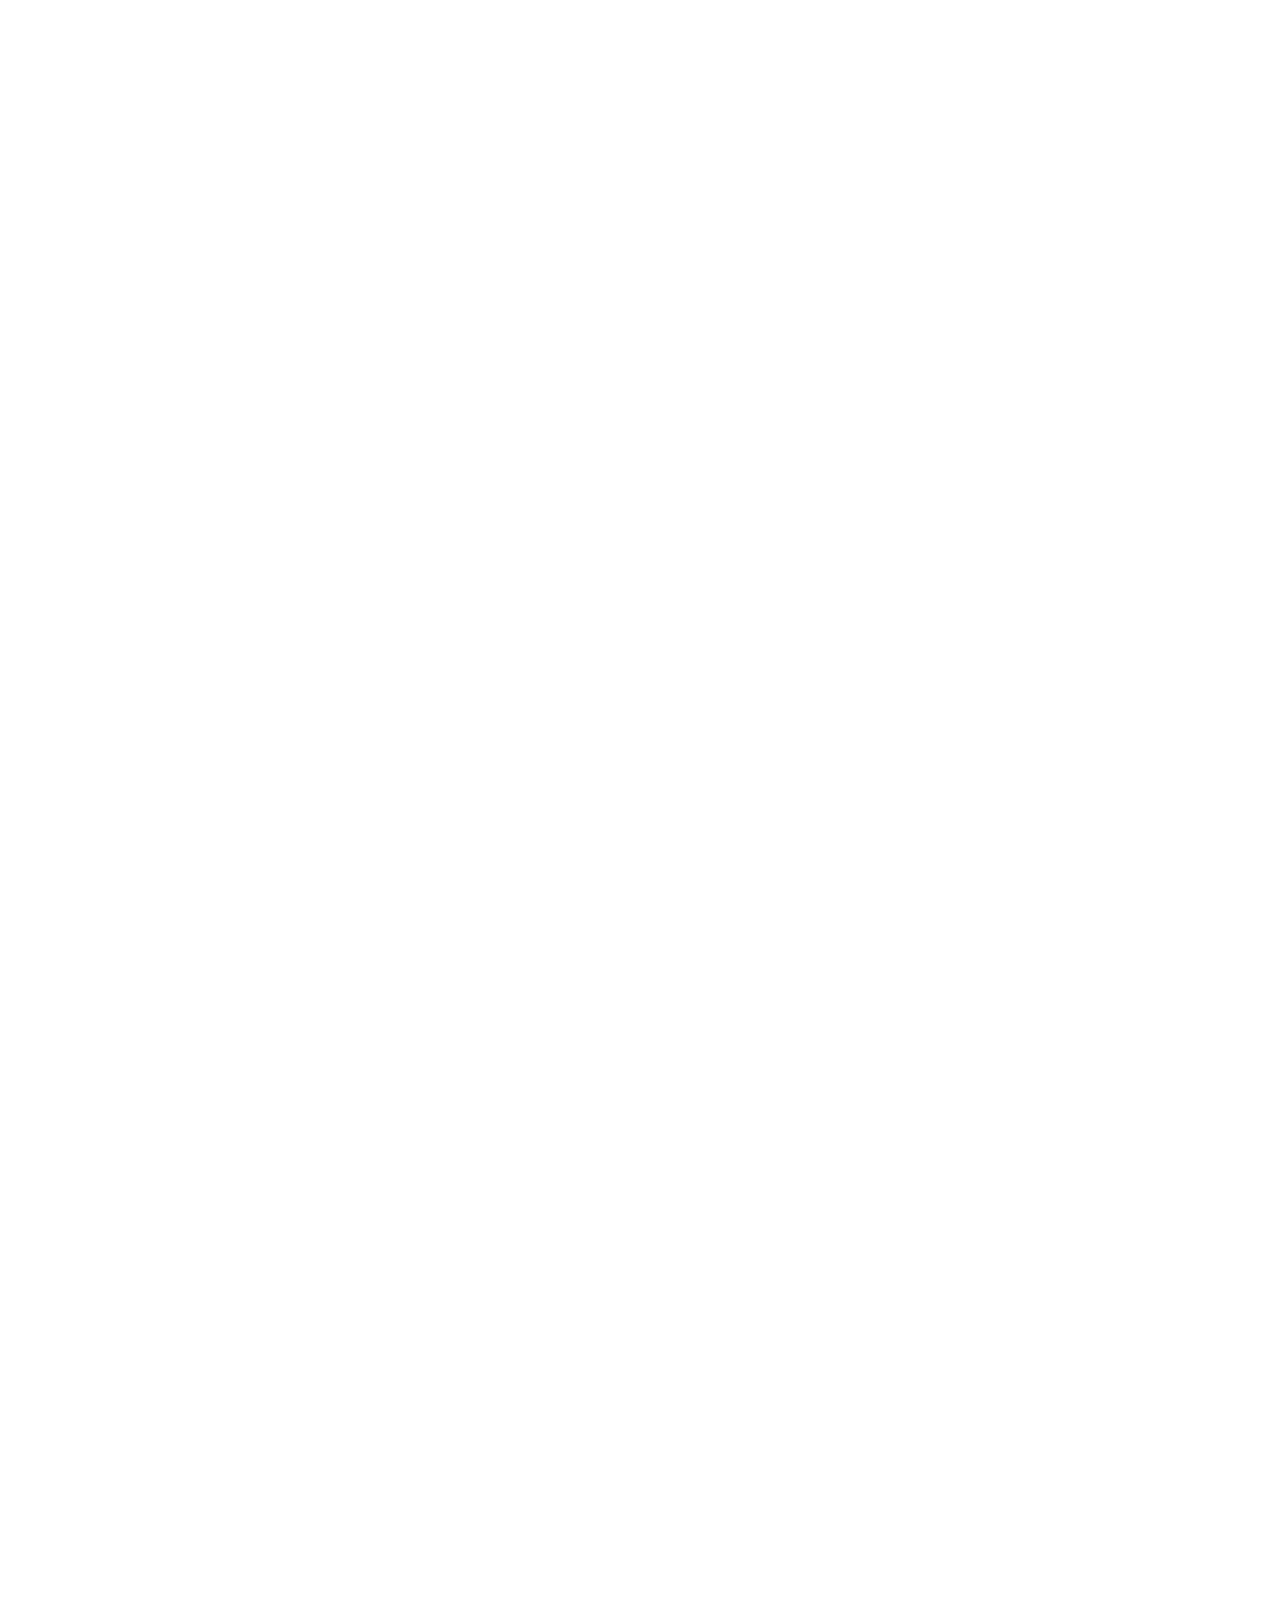
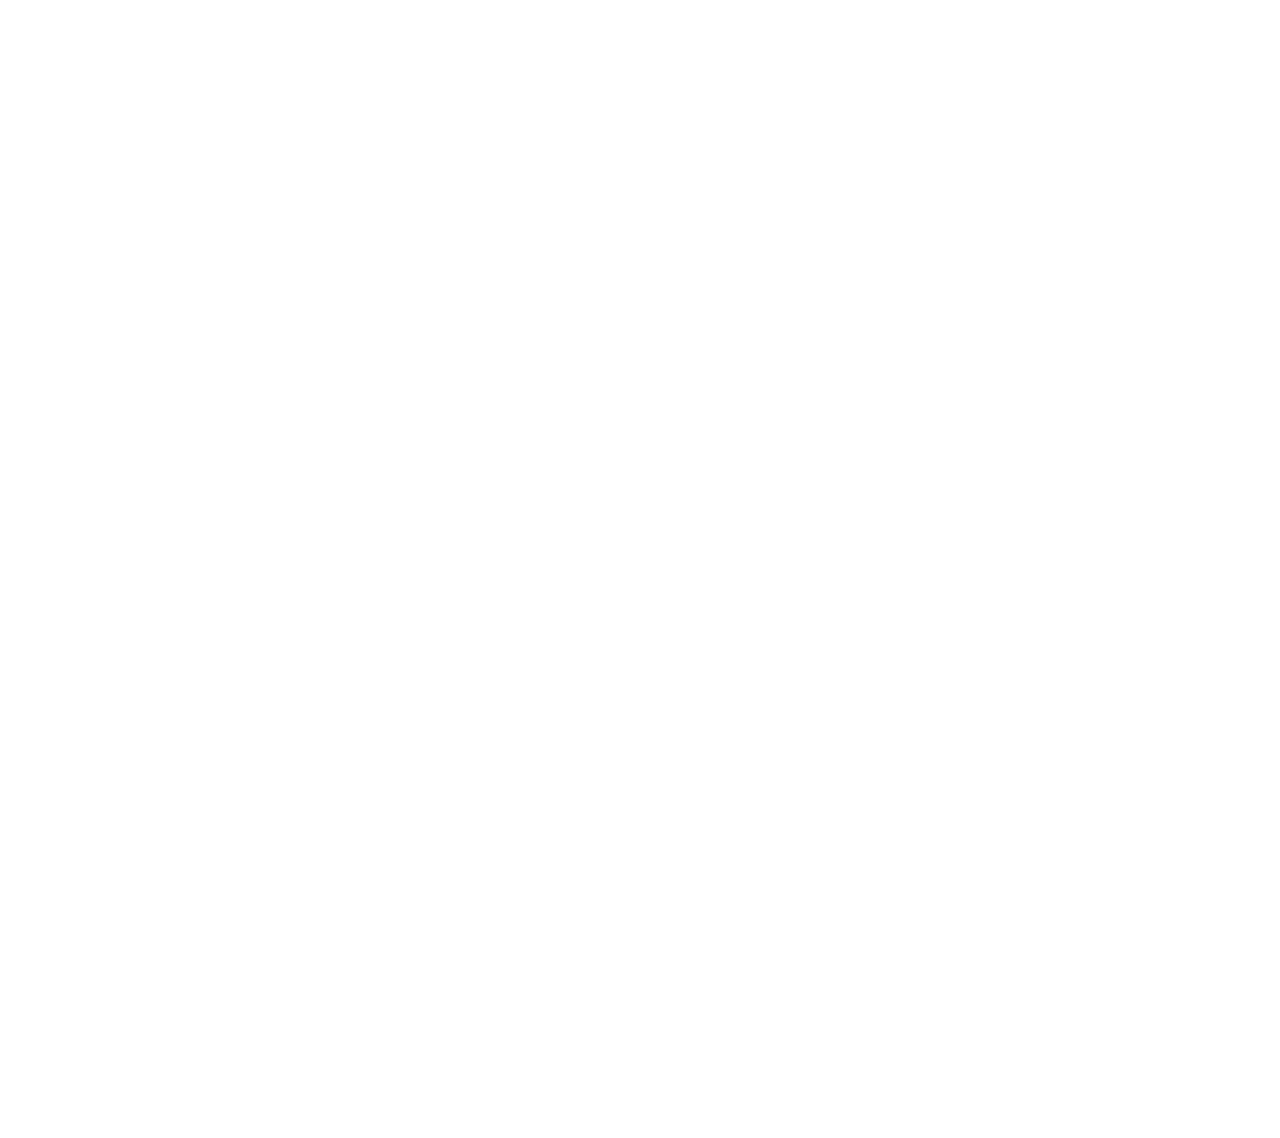
==== commit 40cc9099: "o10" ====
--- a/index.html
+++ b/index.html
@@ -81,7 +81,7 @@
         <!-- center block start -->
         <div class="center-block fadeIn-element">
             <h1 class="home-page-title">
-                Best price in Europe <br> 100 000 - 100€
+                Best price in Europe <br> 100 000 - 23€
             </h1>
             <div class="home-page-subtitle-carousel owl-carousel">
                 <h2 class="home-page-title">
@@ -127,7 +127,7 @@
                     </h2>
                     <div class="borders-berlin" ></div>
                     <h3 class="facts-counter-number">
-                        3
+                        4
                     </h3>
                     <h4>
                         of service
@@ -176,7 +176,7 @@
                         <div class="carousel-img-item-1"></div>
                         <div class="hover-effect the-team"></div>
                         <div class="team-box">
-                            100 000 - 10 € <br>
+                            100 000 - 23 € <br>
                             <!--                                    <span>100 000 - 290 ₴ гривень</span>-->
                         </div>
                     </div><!-- carousel img item 1 end -->
@@ -189,7 +189,7 @@
                         <div class="carousel-img-item-2"></div>
                         <div class="hover-effect the-team"></div>
                         <div class="team-box">
-                            200 000 - 20 € <br>
+                            200 000 - 46 € <br>
                             <!--                                    <span>Assistant Photographer</span>-->
                         </div>
                     </div><!-- carousel img item 2 end -->
@@ -202,7 +202,7 @@
                         <div class="carousel-img-item-3"></div>
                         <div class="hover-effect the-team"></div>
                         <div class="team-box">
-                            300 000 - 30 € <br>
+                            300 000 - 69 € <br>
                             <!--                                    <span>Advertising Photographer</span>-->
                         </div>
                     </div><!-- carousel img item 3 end -->
@@ -215,7 +215,7 @@
                         <div class="carousel-img-item-4"></div>
                         <div class="hover-effect the-team"></div>
                         <div class="team-box">
-                            500 000 - 50 € <br>
+                            500 000 - 115 € <br>
                             <!--                                    <span>Editorial Photographer</span>-->
                         </div>
 
@@ -229,7 +229,7 @@
                         <div class="carousel-img-item-5"></div>
                         <div class="hover-effect the-team"></div>
                         <div class="team-box">
-                            1 000 000 - 100 € <br>
+                            1 000 000 - 230 € <br>
                             <!--                                    <span>Corporate Photographer</span>-->
                         </div>
                     </div><!-- carousel img item 5 end -->
@@ -241,7 +241,7 @@
                         <div class="carousel-img-item-6"></div>
                         <div class="hover-effect the-team"></div>
                         <div class="team-box">
-                            1 700 000 - 170 € <br>
+                            1 700 000 - 390 € <br>
                             <!--                                    <span>Corporate Photographer</span>-->
                         </div>
                     </div><!-- carousel img item 5 end -->
--- a/css/style.css
+++ b/css/style.css
@@ -200,15 +200,15 @@
 
 /* carousel slider IMG BACKGROUND */
 .carousel-img-item-1 {
-    background-image: url(../img/team/Goldpack.png);
+    background-image: url(../img/team/goldpack.png);
 }
 
 .carousel-img-item-2 {
-    background-image: url(../img/team/Pack.png);
+    background-image: url(../img/team/pack.png);
 }
 
 .carousel-img-item-3 {
-    background-image: url(../img/team/FUTChamps.png);
+    background-image: url(../img/team/futchamps.png);
 }
 
 .carousel-img-item-4 {
